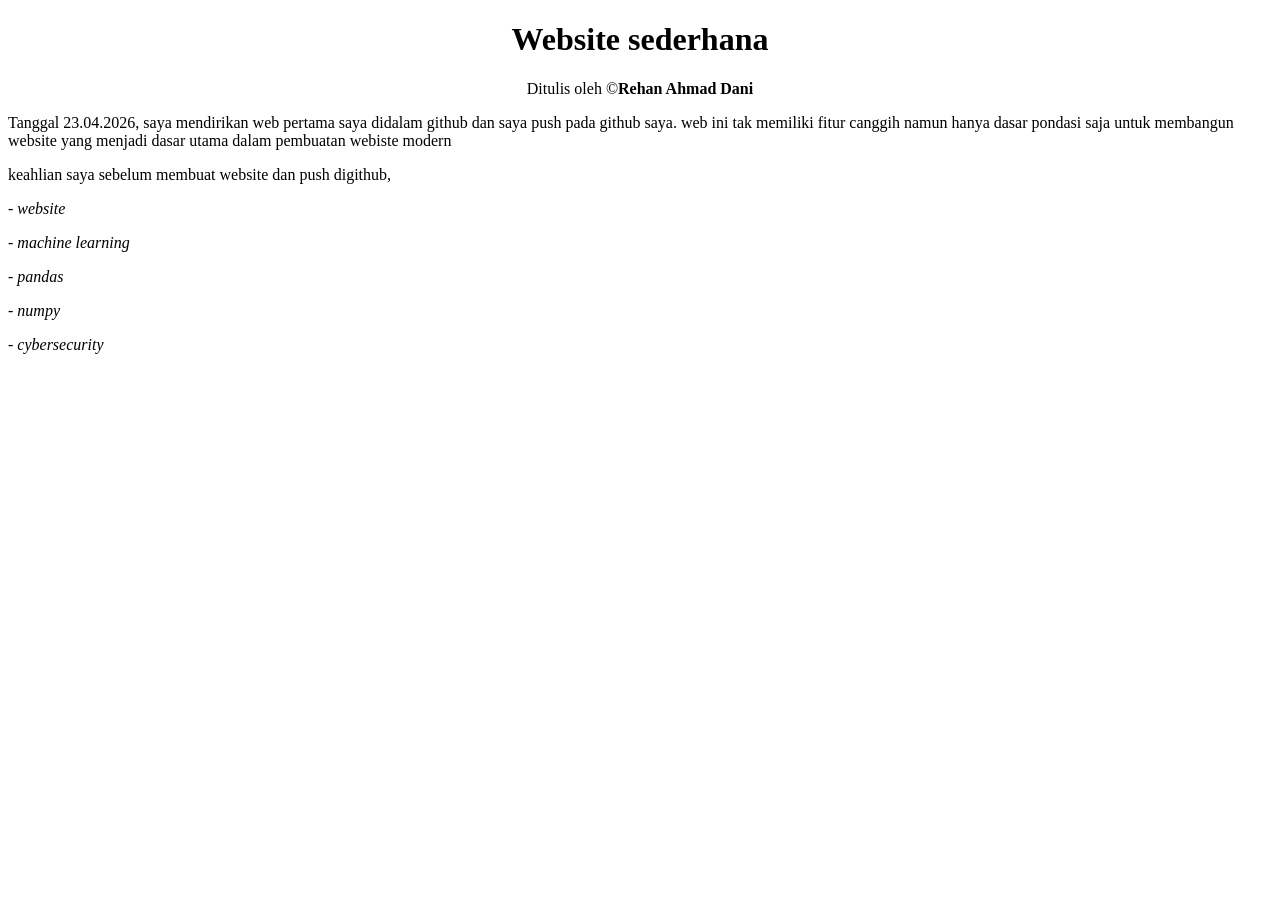
==== dasar/index.html @ 10f00200 "Rename index.html to dasar/index.html" ====
<!DOCTYPE html>
<html lang="en">
<head>
    <meta charset="UTF-8">
    <meta name="viewport" content="width=device-width, initial-scale=1.0">
    <title>My first webpage</title>
</head>
<body>
    <center>
        <h1>Website sederhana</h1>
        <p>Ditulis oleh &copy;<strong>Rehan Ahmad Dani</strong></p>
    </center>
    <p>Tanggal 23.04.2026, saya mendirikan web pertama saya didalam github
        dan saya push pada github saya. web ini tak memiliki fitur canggih
        namun hanya dasar pondasi saja untuk membangun website yang menjadi
        dasar utama dalam pembuatan webiste modern
    </p>
    <p>
        keahlian saya sebelum membuat website dan push digithub,
        <em>
        <p>- website</p>
        <p>- machine learning</p>
        <p>- pandas</p>
        <p>- numpy</p>
        <p>- cybersecurity</p>
        </em>
    </p>


</html>
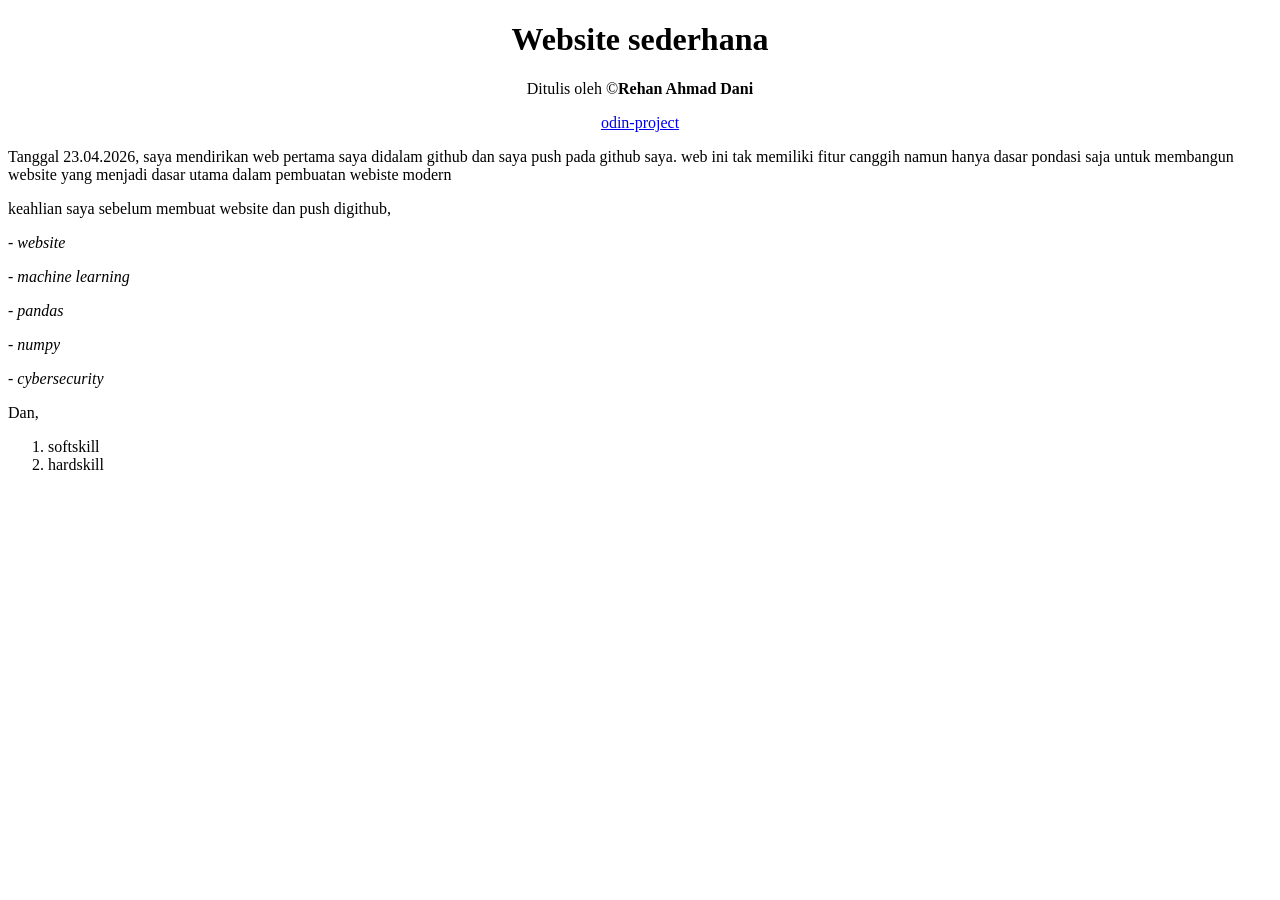
==== commit 4b26a34b: "Enhance index.html with additional content and links Added a link to the Odin Project and included a" ====
--- a/dasar/index.html
+++ b/dasar/index.html
@@ -9,6 +9,7 @@
     <center>
         <h1>Website sederhana</h1>
         <p>Ditulis oleh &copy;<strong>Rehan Ahmad Dani</strong></p>
+        <a href="https://www.theodinproject.com/lessons/foundations-links-and-images" target="_blank" rel="noreferrer">odin-project</a>
     </center>
     <p>Tanggal 23.04.2026, saya mendirikan web pertama saya didalam github
         dan saya push pada github saya. web ini tak memiliki fitur canggih
@@ -24,7 +25,12 @@
         <p>- numpy</p>
         <p>- cybersecurity</p>
         </em>
+        Dan,
     </p>
+    <ol>
+        <li>softskill</li>
+        <li>hardskill</li>
+    </ol>
 
 
 </html>
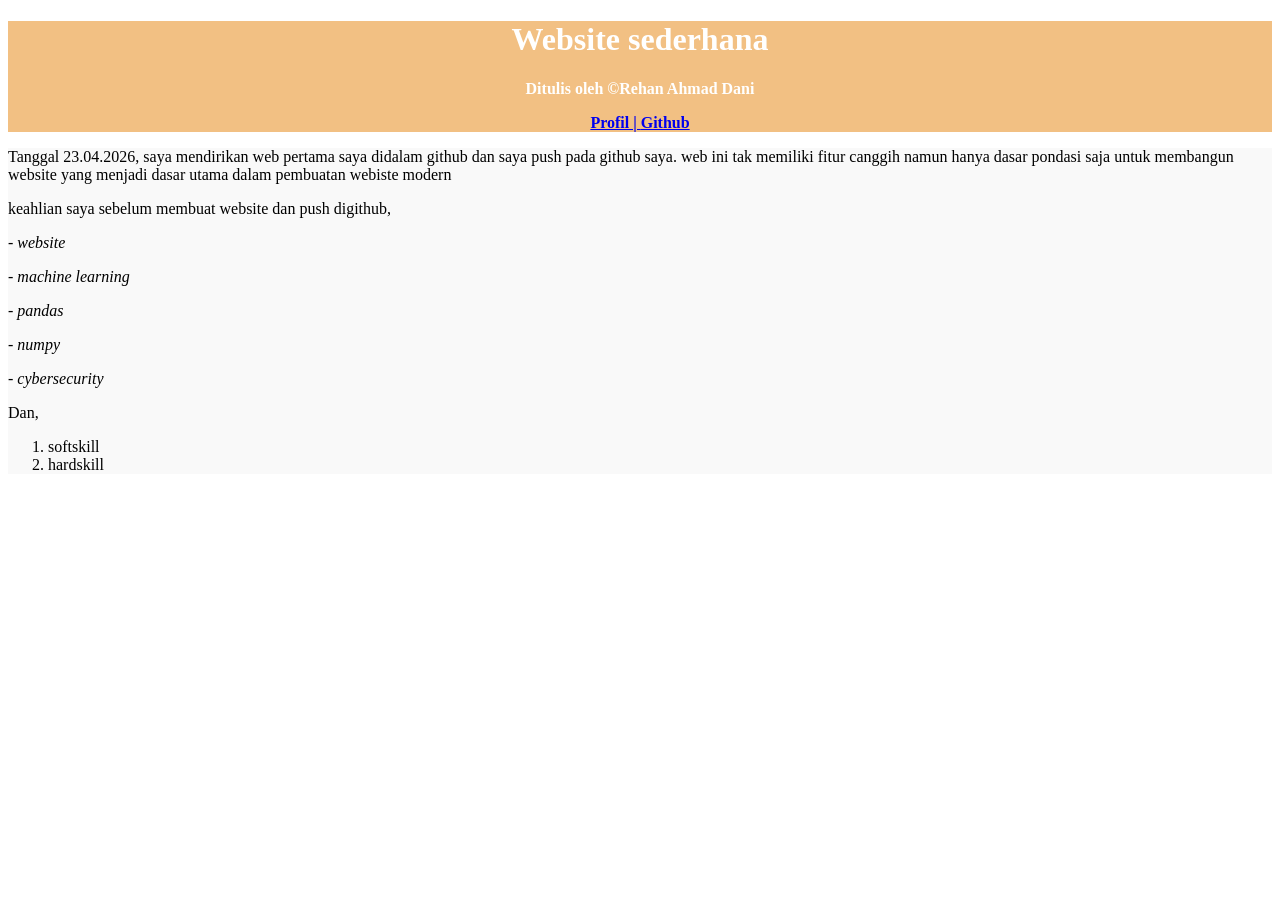
==== commit 6d9165ce: "add files via upload css menjadi external bukan internal" ====
--- a/dasar/index.html
+++ b/dasar/index.html
@@ -6,31 +6,36 @@
     <title>My first webpage</title>
 </head>
 <body>
-    <center>
+    <link rel="stylesheet" href="aturan.css">
+    <div class="information link" id="header">
         <h1>Website sederhana</h1>
         <p>Ditulis oleh &copy;<strong>Rehan Ahmad Dani</strong></p>
-        <a href="https://www.theodinproject.com/lessons/foundations-links-and-images" target="_blank" rel="noreferrer">odin-project</a>
-    </center>
-    <p>Tanggal 23.04.2026, saya mendirikan web pertama saya didalam github
-        dan saya push pada github saya. web ini tak memiliki fitur canggih
-        namun hanya dasar pondasi saja untuk membangun website yang menjadi
-        dasar utama dalam pembuatan webiste modern
-    </p>
-    <p>
-        keahlian saya sebelum membuat website dan push digithub,
-        <em>
-        <p>- website</p>
-        <p>- machine learning</p>
-        <p>- pandas</p>
-        <p>- numpy</p>
-        <p>- cybersecurity</p>
-        </em>
-        Dan,
-    </p>
-    <ol>
-        <li>softskill</li>
-        <li>hardskill</li>
-    </ol>
+        <a href="profil.html" target="_blank" rel="noreferrer">Profil | </a>
+        <a href="https://github.com/Haren-Rehan/website-fullstack" target="_blank" rel="noreferrer">Github</a>
+    </div>
 
+    <div class="information pribadi" id="body">
+        <p>Tanggal 23.04.2026, saya mendirikan web pertama saya didalam github
+            dan saya push pada github saya. web ini tak memiliki fitur canggih
+            namun hanya dasar pondasi saja untuk membangun website yang menjadi
+            dasar utama dalam pembuatan webiste modern
+        </p>
+        <p>
+            keahlian saya sebelum membuat website dan push digithub,
+            <em>
+            <p>- website</p>
+            <p>- machine learning</p>
+            <p>- pandas</p>
+            <p>- numpy</p>
+            <p>- cybersecurity</p>
+            </em>
+            Dan,
+        </p>
+        <ol>
+            <li>softskill</li>
+            <li>hardskill</li>
+        </ol>
+    </div>
 
-</html>
+</body>
+</html>
--- a/dasar/aturan.css
+++ b/dasar/aturan.css
@@ -0,0 +1,22 @@
+index.html
+* {
+        font-family:Georgia, 'Times New Roman', Times, serif ;
+        font-size: 18px;
+    }
+    .information.link {
+        background-color: rgb(242, 192, 131);
+        color: white;
+        font-weight: 600;
+        text-align: center;
+    }
+    .information.pribadi {
+        background-color: rgb(249, 249, 249);
+        font-weight: 100;
+    }
+
+/* profil.html */
+    .image {
+        text-align: center;
+        height: auto;
+        width: auto;
+    }
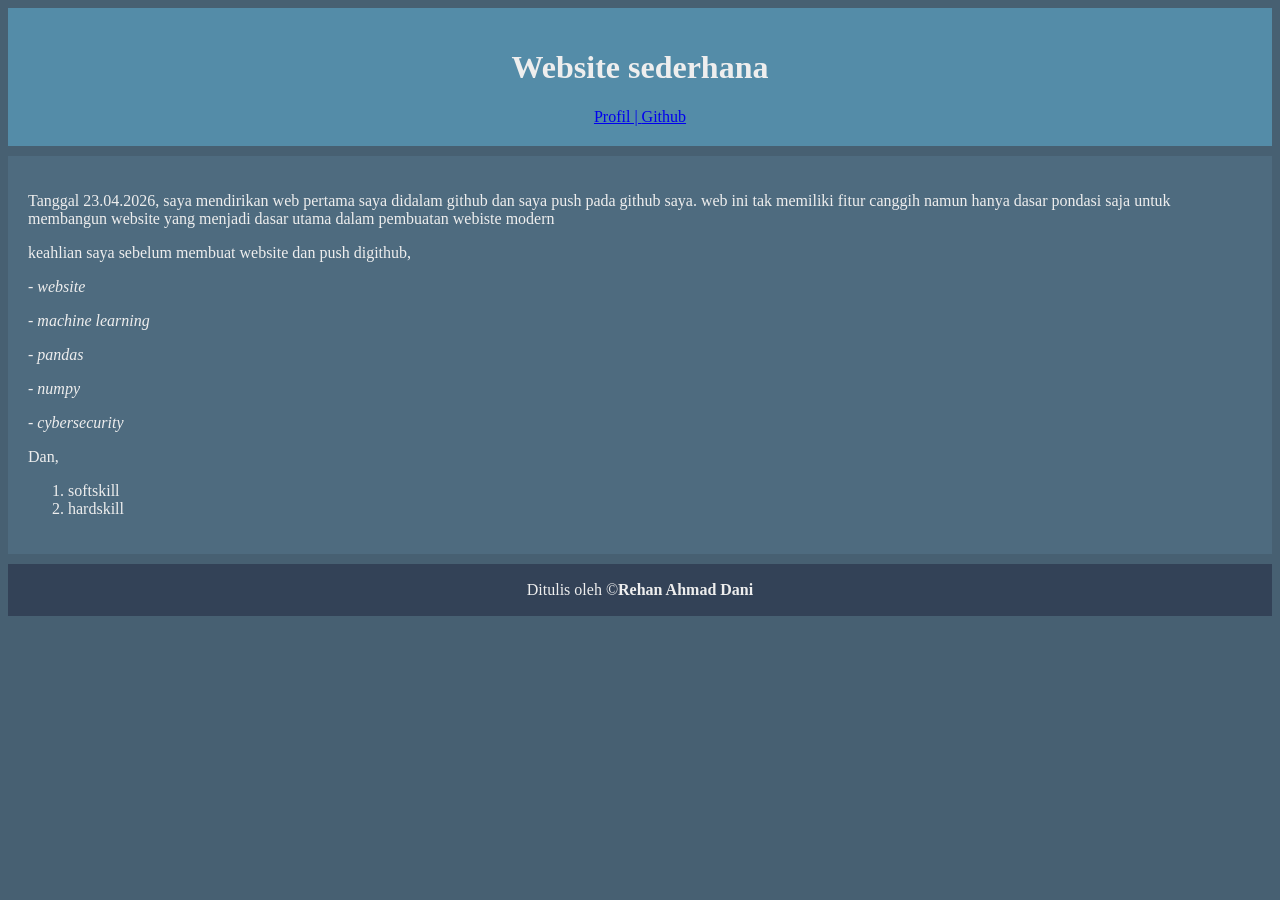
==== commit 288ceed8: "Add files via upload" ====
--- a/dasar/index.html
+++ b/dasar/index.html
@@ -4,17 +4,18 @@
     <meta charset="UTF-8">
     <meta name="viewport" content="width=device-width, initial-scale=1.0">
     <title>My first webpage</title>
+    <link rel="stylesheet" href="index.css">
 </head>
 <body>
-    <link rel="stylesheet" href="aturan.css">
-    <div class="information link" id="header">
+    <!-- head -->
+    <div class="header_head" id="header">
         <h1>Website sederhana</h1>
-        <p>Ditulis oleh &copy;<strong>Rehan Ahmad Dani</strong></p>
         <a href="profil.html" target="_blank" rel="noreferrer">Profil | </a>
         <a href="https://github.com/Haren-Rehan/website-fullstack" target="_blank" rel="noreferrer">Github</a>
     </div>
 
-    <div class="information pribadi" id="body">
+    <!-- body -->
+    <div class="body_bod" id="body">
         <p>Tanggal 23.04.2026, saya mendirikan web pertama saya didalam github
             dan saya push pada github saya. web ini tak memiliki fitur canggih
             namun hanya dasar pondasi saja untuk membangun website yang menjadi
@@ -23,8 +24,8 @@
         <p>
             keahlian saya sebelum membuat website dan push digithub,
             <em>
-            <p>- website</p>
-            <p>- machine learning</p>
+                <p>- website</p>
+                <p>- machine learning</p>
             <p>- pandas</p>
             <p>- numpy</p>
             <p>- cybersecurity</p>
@@ -37,5 +38,10 @@
         </ol>
     </div>
 
+    <!-- tail -->
+    <div class="tail_tai" id="tail">
+        <p>Ditulis oleh &copy;<strong>Rehan Ahmad Dani</strong></p>
+    </div>
+
 </body>
 </html>
--- a/dasar/index.css
+++ b/dasar/index.css
@@ -0,0 +1,25 @@
+body {
+    background-color: #476072;
+}
+
+div {
+    display: block;
+    padding: 20px;
+    margin-bottom: 10px;
+    color: #eeeeee;
+}
+
+.header_head {
+    background-color: #548CA8;
+    text-align: center;
+}
+
+.body_bod{
+    background-color: #4e6b7f;
+}
+
+.tail_tai {
+    background-color: #334257;
+    padding: 1px;
+    text-align: center;
+}
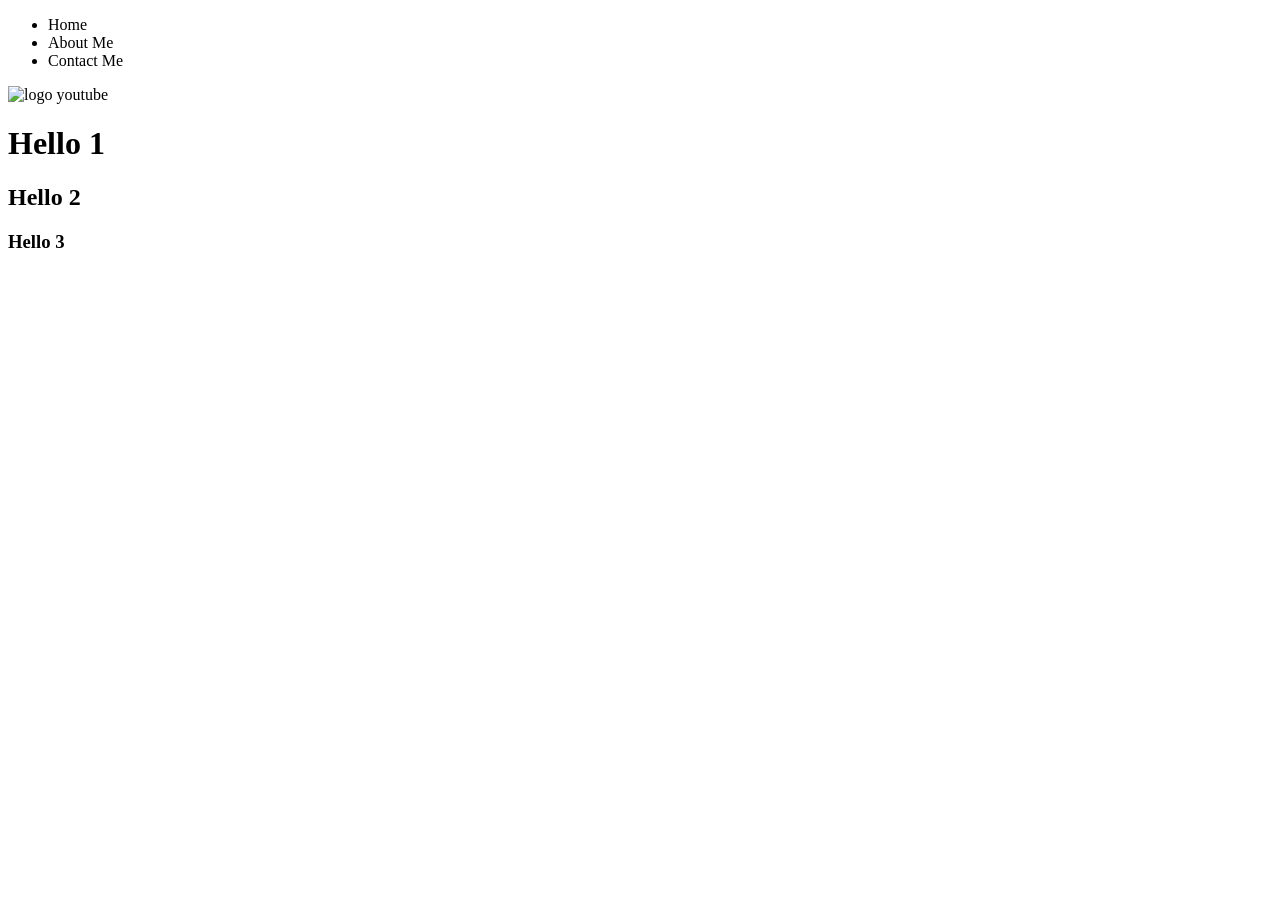
==== commit 06d91279: "Add initial HTML structure for the webpage" ====
--- a/dasar/index.html
+++ b/dasar/index.html
@@ -3,45 +3,32 @@
 <head>
     <meta charset="UTF-8">
     <meta name="viewport" content="width=device-width, initial-scale=1.0">
-    <title>My first webpage</title>
-    <link rel="stylesheet" href="index.css">
+    <title>web saya</title>
+    <link rel="stylesheet" href="style.css">
 </head>
 <body>
-    <!-- head -->
-    <div class="header_head" id="header">
-        <h1>Website sederhana</h1>
-        <a href="profil.html" target="_blank" rel="noreferrer">Profil | </a>
-        <a href="https://github.com/Haren-Rehan/website-fullstack" target="_blank" rel="noreferrer">Github</a>
+    <!-- navigation bar -->
+    <div>
+        <ul>
+            <li>Home</li>
+            <li>About Me</li>
+            <li>Contact Me</li>
+        </ul>
     </div>
+    <!-- navigation selesai -->
 
-    <!-- body -->
-    <div class="body_bod" id="body">
-        <p>Tanggal 23.04.2026, saya mendirikan web pertama saya didalam github
-            dan saya push pada github saya. web ini tak memiliki fitur canggih
-            namun hanya dasar pondasi saja untuk membangun website yang menjadi
-            dasar utama dalam pembuatan webiste modern
-        </p>
-        <p>
-            keahlian saya sebelum membuat website dan push digithub,
-            <em>
-                <p>- website</p>
-                <p>- machine learning</p>
-            <p>- pandas</p>
-            <p>- numpy</p>
-            <p>- cybersecurity</p>
-            </em>
-            Dan,
-        </p>
-        <ol>
-            <li>softskill</li>
-            <li>hardskill</li>
-        </ol>
+    <!-- content 1 -->
+    <div>
+        <img src="yt_logo.png" alt="logo youtube" width="30%" height="30%">
     </div>
+    <!-- content 1 selesai -->
 
-    <!-- tail -->
-    <div class="tail_tai" id="tail">
-        <p>Ditulis oleh &copy;<strong>Rehan Ahmad Dani</strong></p>
+    <!-- footer -->
+    <div>
+        <h1>Hello 1</h1>
+        <h2>Hello 2</h2>
+        <h3>Hello 3</h3>
     </div>
-
+    <!-- footer selesai -->
 </body>
-</html>+</html>
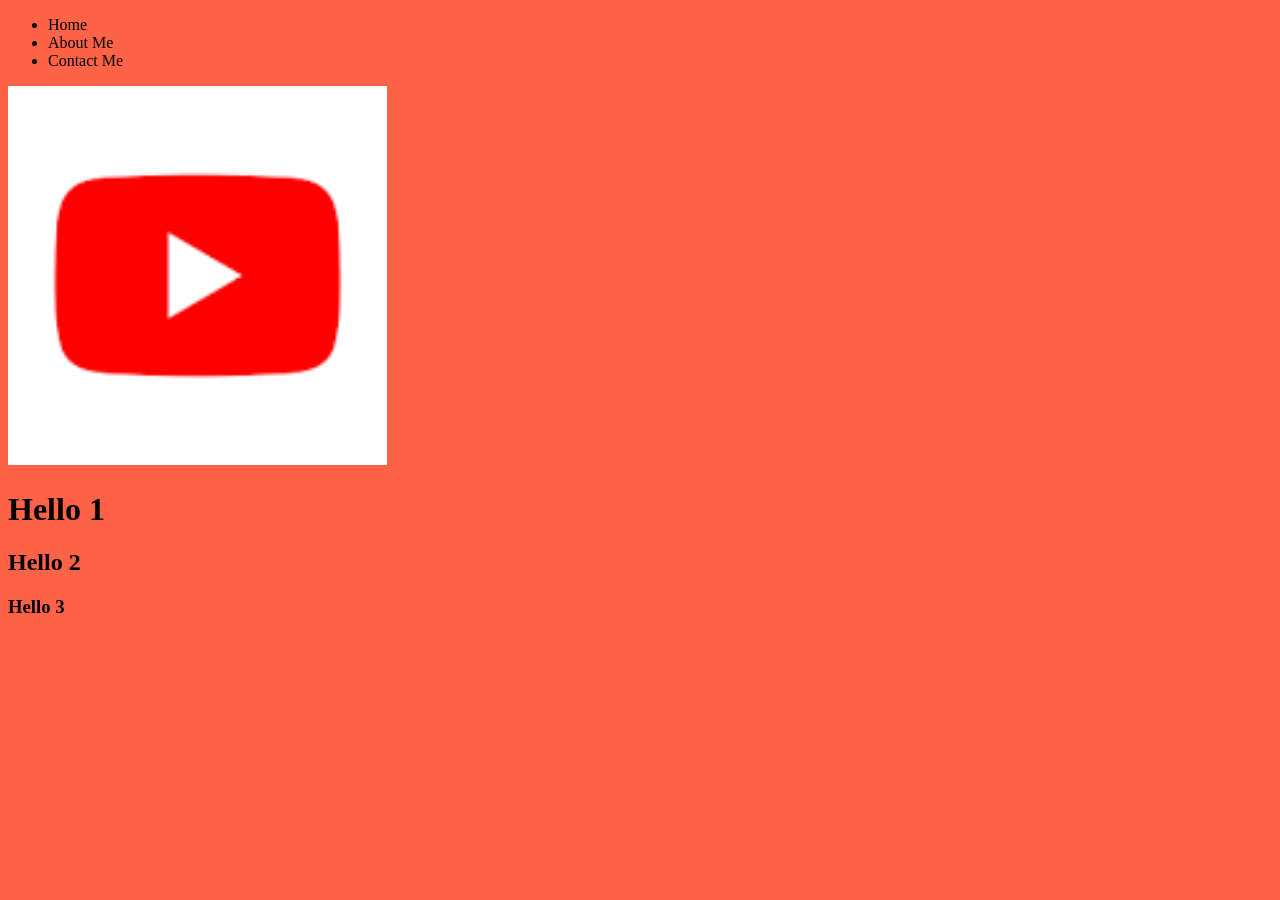
==== commit 6e79faf7: "Add files via upload" ====
--- a/dasar/index.html
+++ b/dasar/index.html
@@ -31,4 +31,4 @@
     </div>
     <!-- footer selesai -->
 </body>
-</html>
+</html>
--- a/dasar/style.css
+++ b/dasar/style.css
@@ -0,0 +1,3 @@
+body {
+    background-color: tomato;
+}
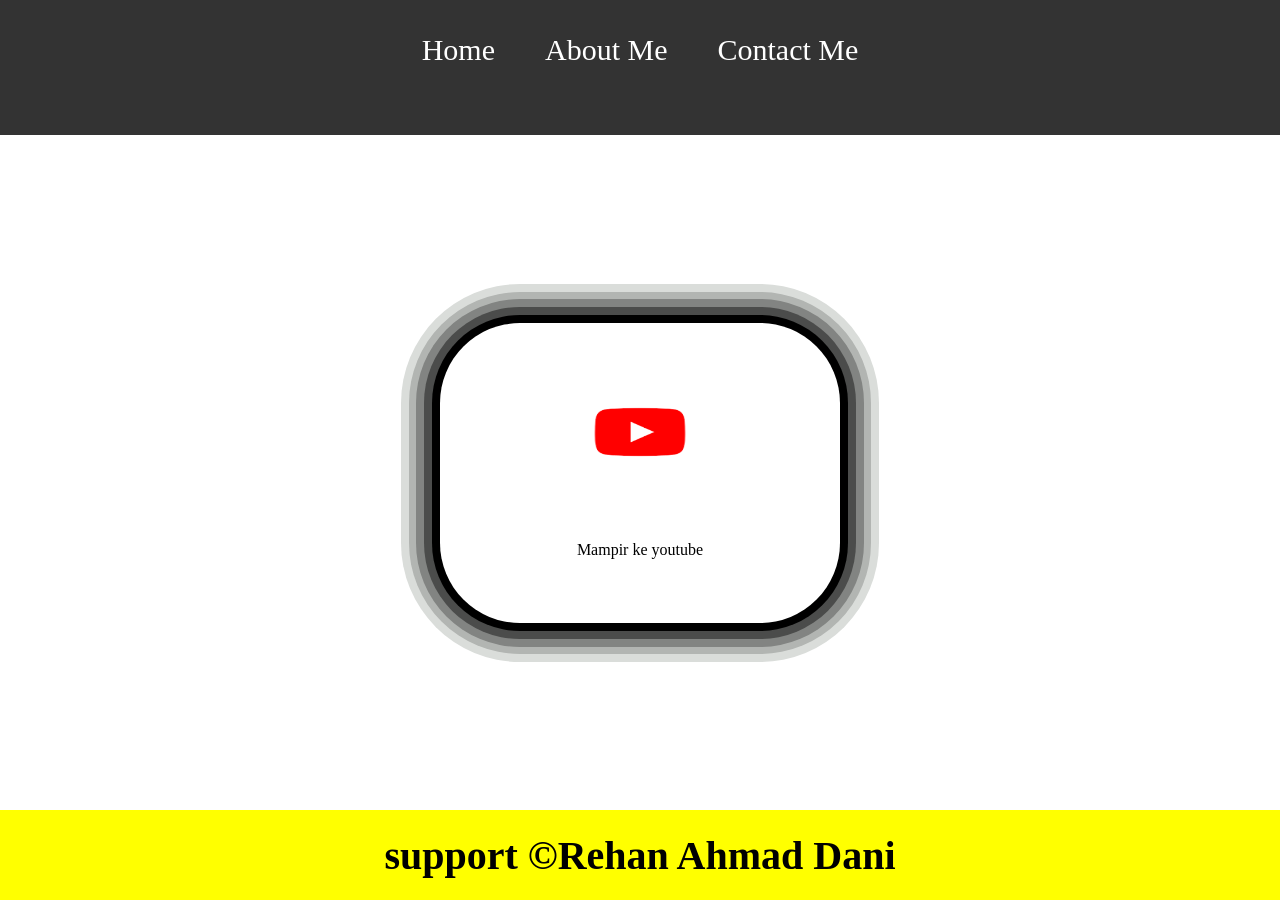
==== commit 86562038: "Add files via upload" ====
--- a/dasar/index.html
+++ b/dasar/index.html
@@ -7,28 +7,38 @@
     <link rel="stylesheet" href="style.css">
 </head>
 <body>
-    <!-- navigation bar -->
-    <div>
-        <ul>
-            <li>Home</li>
-            <li>About Me</li>
-            <li>Contact Me</li>
-        </ul>
+    <div class="container">
+        <!-- navigation bar -->
+        <div class="container-navbar">
+            <ul class="ul-navbar">
+                <li class="li-navbar">
+                    <a href="index.html" class="a-navbar">Home</a>
+                </li>
+                <li class="li-navbar">
+                    <a href="about_me.html" class="a-navbar">About Me</a>
+                </li>
+                <li class="li-navbar">
+                    <a href="contact_me.html" class="a-navbar">Contact Me</a>
+                </li>
+            </ul>
+        </div>
+        <!-- navigation selesai -->
+    
+        <!-- content 1 -->
+        <div class="container-content">
+            <a href="https://www.youtube.com/watch?v=71a2zeC71gk&list=PLc6SEcJkQ6DzVY6THm3prtUU6HKMqpZSH" target="_blank" class="a-content">
+                <img src="yt_logo.png" alt="logo youtube" class="img-content">
+                <p>Mampir ke youtube </p>
+            </a>
+        </div>
+        <!-- content 1 selesai -->
+    
+        <!-- footer -->
+        <div class="container-footer">
+            <h1 class="h1-footer">support &copy;Rehan Ahmad Dani</h1>
+        </div>
+        <!-- footer selesai -->
     </div>
-    <!-- navigation selesai -->
 
-    <!-- content 1 -->
-    <div>
-        <img src="yt_logo.png" alt="logo youtube" width="30%" height="30%">
-    </div>
-    <!-- content 1 selesai -->
-
-    <!-- footer -->
-    <div>
-        <h1>Hello 1</h1>
-        <h2>Hello 2</h2>
-        <h3>Hello 3</h3>
-    </div>
-    <!-- footer selesai -->
 </body>
 </html>
--- a/dasar/style.css
+++ b/dasar/style.css
@@ -1,3 +1,86 @@
-body {
+*,
+html {
+    margin: 0;
+    padding: 0;
+}
+
+.container {
+    /* height: 100vh; */
+}
+
+.container-navbar {
+    background-color: #333;
+    width: 100%;
+    height: 15vh;
+}
+
+.ul-navbar {
+    display: flex;
+    height: 100px;
+    justify-content: center;
+    align-items: center;
+    /* list-style-type: none; */
+}
+
+.li-navbar {
+    list-style-type: none;
+    padding: 20px;
+    margin: 5px;
+    color: white;
+    font-size: 30px;
+}
+
+.li-navbar:hover {
     background-color: tomato;
+    transition: .3s ease-in-out;
+    transition-delay: .1s;
+    border-radius: 8px;
+}
+
+.a-navbar {
+    color: white;
+    text-decoration: none;
+}
+
+
+.container-content {
+    background-color: white;
+    display: flex;
+    justify-content: center;
+    align-items: center;
+    height: 75vh;
+}
+
+.a-content {
+    background-color: white;
+    color: black;
+    width: 400px;
+    text-decoration: none;
+    height: 300px;
+    display: flex;
+    flex-direction: column;
+    justify-content: space-evenly;
+    align-items: center;
+    border-radius: 80px;
+    -webkit-box-shadow: 0px 0px 0px 8px #000000, 0px 0px 0px 16px #4B4C4B, 0px 0px 0px 24px #828482, 0px 0px 0px 31px #B2B5B2, 0px 0px 0px 39px #DADDDA, 5px 5px 15px 5px rgba(0,0,0,0); 
+    box-shadow: 0px 0px 0px 8px #000000, 0px 0px 0px 16px #4B4C4B, 0px 0px 0px 24px #828482, 0px 0px 0px 31px #B2B5B2, 0px 0px 0px 39px #DADDDA, 5px 5px 15px 5px rgba(0,0,0,0);
+}
+
+.img-content {
+    width: 30%;
+    height: 30%;
+}
+
+
+.container-footer {
+    height: 10vh;
+    background-color: yellow;
+    display:flex;
+    justify-content: center;
+    align-items:center;
+}
+
+.h1-footer {
+    font-size:40px;
+
 }
